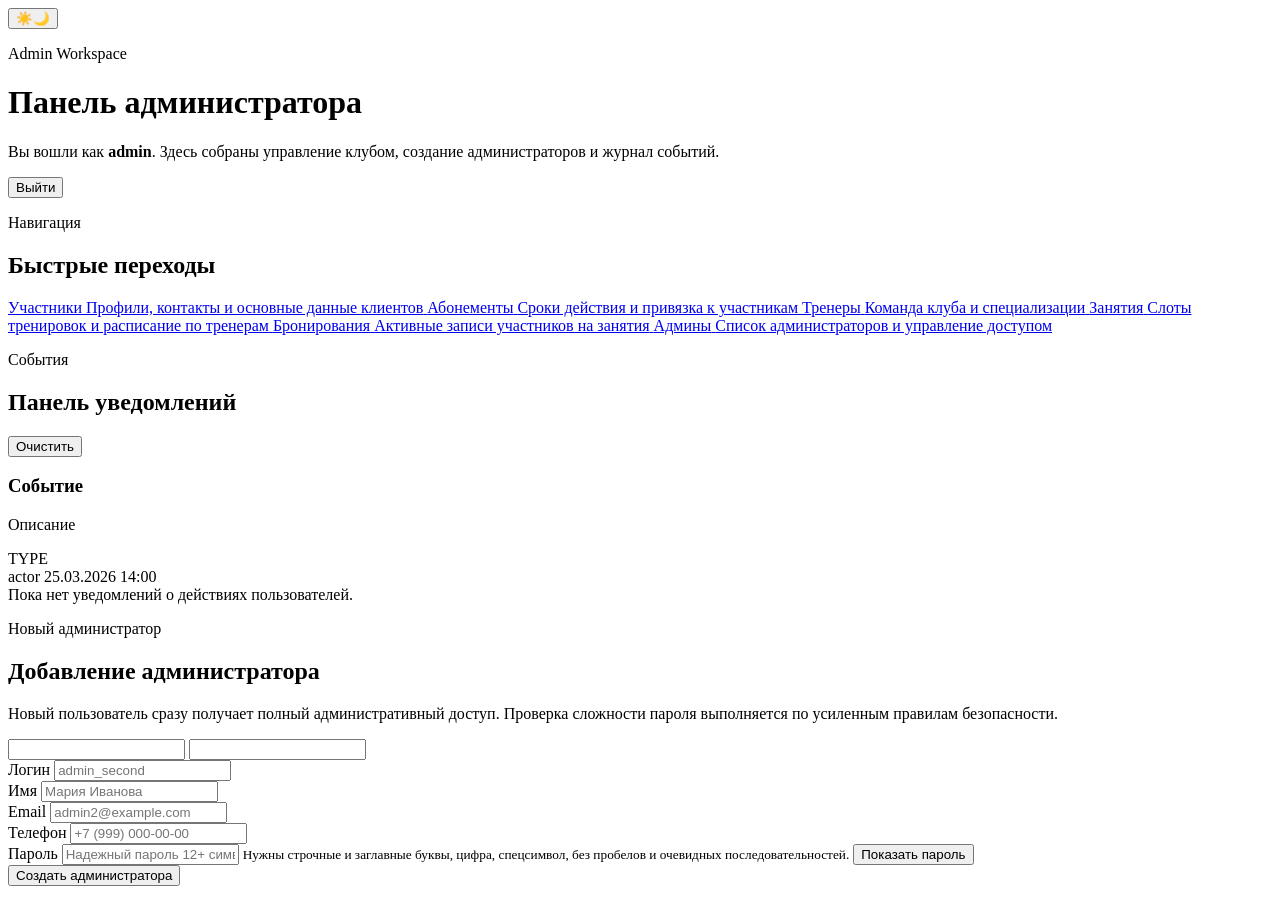
==== src/main/resources/templates/admin-dashboard.html @ 524a0e13 "Initial commit" ====
<!DOCTYPE html>
<html lang="ru" xmlns:th="http://www.thymeleaf.org">
<head>
    <meta charset="UTF-8">
    <title>Панель администратора | Fitness Club</title>
    <meta name="viewport" content="width=device-width, initial-scale=1" />
    <script>
        document.documentElement.setAttribute(
            "data-theme",
            localStorage.getItem("fitnessclub-theme")
            || (window.matchMedia && window.matchMedia("(prefers-color-scheme: dark)").matches ? "dark" : "light")
        );
    </script>
    <link rel="preconnect" href="https://fonts.googleapis.com">
    <link rel="preconnect" href="https://fonts.gstatic.com" crossorigin>
    <link href="https://fonts.googleapis.com/css2?family=Manrope:wght@400;500;700;800&family=Space+Grotesk:wght@500;700&display=swap" rel="stylesheet">
    <link rel="stylesheet" href="/css/app-theme.css">
</head>
<body>
<div class="theme-fab">
    <button type="button" class="theme-toggle" data-theme-toggle aria-label="Переключить тему">
        <span class="theme-toggle-thumb"></span>
        <span class="theme-toggle-track"><span>☀️</span><span>🌙</span></span>
    </button>
</div>
<main class="page-shell">
    <header class="panel app-header">
        <div class="header-meta">
            <p class="hero-kicker">Admin Workspace</p>
            <h1 class="page-title">Панель администратора</h1>
            <p class="page-subtitle">Вы вошли как <strong th:text="${dashboard.login}">admin</strong>. Здесь собраны управление клубом, создание администраторов и журнал событий.</p>
        </div>
        <div class="header-actions">
            <form th:action="@{/logout}" method="post">
                <input type="hidden" th:name="${_csrf.parameterName}" th:value="${_csrf.token}" />
                <button class="button button-secondary" type="submit">Выйти</button>
            </form>
        </div>
    </header>

    <div th:if="${successMessage}" class="status-banner success" data-auto-dismiss th:text="${successMessage}"></div>
    <div th:if="${errorMessage}" class="status-banner error" data-auto-dismiss th:text="${errorMessage}"></div>

    <section class="app-grid admin-col">
        <div class="stack">
            <section class="panel">
                <p class="section-kicker">Навигация</p>
                <h2 class="section-title">Быстрые переходы</h2>
                <div class="actions-grid five spaced-top">
                    <a href="/members-page" class="quick-link">
                        <span>Участники</span>
                        <span>Профили, контакты и основные данные клиентов</span>
                    </a>
                    <a href="/subscriptions-page" class="quick-link">
                        <span>Абонементы</span>
                        <span>Сроки действия и привязка к участникам</span>
                    </a>
                    <a href="/trainers-page" class="quick-link">
                        <span>Тренеры</span>
                        <span>Команда клуба и специализации</span>
                    </a>
                    <a href="/lessons-page" class="quick-link">
                        <span>Занятия</span>
                        <span>Слоты тренировок и расписание по тренерам</span>
                    </a>
                    <a href="/bookings-page" class="quick-link">
                        <span>Бронирования</span>
                        <span>Активные записи участников на занятия</span>
                    </a>
                    <a href="/admin/admins" class="quick-link">
                        <span>Админы</span>
                        <span>Список администраторов и управление доступом</span>
                    </a>
                </div>
            </section>

            <section class="panel">
                <div class="notification-header">
                    <div>
                        <p class="section-kicker">События</p>
                        <h2 class="section-title">Панель уведомлений</h2>
                    </div>
                    <div class="inline-actions">
                        <span class="stats-badge" th:text="${dashboard.notifications.size() + ' событий'}"></span>
                        <form th:if="${!dashboard.notifications.isEmpty()}" th:action="@{/admin/notifications/clear}" method="post">
                            <input type="hidden" th:name="${_csrf.parameterName}" th:value="${_csrf.token}" />
                            <button class="button button-danger" type="submit">Очистить</button>
                        </form>
                    </div>
                </div>

                <div class="notice-list spaced-top" th:if="${!dashboard.notifications.isEmpty()}">
                    <article th:each="notification : ${dashboard.notifications}" class="notification-card">
                        <div class="notification-header">
                            <div>
                                <h3 class="section-title notification-title" th:text="${notification.title}">Событие</h3>
                                <p class="section-copy spaced-top" th:text="${notification.message}">Описание</p>
                            </div>
                            <span class="tag" th:text="${notification.type}">TYPE</span>
                        </div>
                        <div class="notification-meta">
                            <span th:text="${notification.actorLogin}">actor</span>
                            <span th:text="${#temporals.format(notification.createdAt, 'dd.MM.yyyy HH:mm')}">25.03.2026 14:00</span>
                        </div>
                    </article>
                </div>

                <div th:if="${dashboard.notifications.isEmpty()}" class="empty-state spaced-top">
                    Пока нет уведомлений о действиях пользователей.
                </div>
            </section>
        </div>

        <aside class="panel">
            <p class="section-kicker">Новый администратор</p>
            <h2 class="section-title">Добавление администратора</h2>
            <p class="section-copy spaced-top">
                Новый пользователь сразу получает полный административный доступ. Проверка сложности пароля выполняется по усиленным правилам безопасности.
            </p>

            <form th:action="@{/admin/create}" method="post" class="form-stack spaced-top" autocomplete="off">
                <input type="hidden" th:name="${_csrf.parameterName}" th:value="${_csrf.token}" />
                <input type="text" class="sr-only" autocomplete="username">
                <input type="password" class="sr-only" autocomplete="new-password">

                <div class="field">
                    <label for="login">Логин</label>
                    <input id="login" name="login" required placeholder="admin_second">
                </div>
                <div class="field">
                    <label for="name">Имя</label>
                    <input id="name" name="name" required placeholder="Мария Иванова">
                </div>
                <div class="field">
                    <label for="email">Email</label>
                    <input id="email" name="email" type="email" required placeholder="admin2@example.com">
                </div>
                <div class="field">
                    <label for="phone">Телефон</label>
                    <input id="phone" name="phone" data-phone-input autocomplete="tel" placeholder="+7 (999) 000-00-00">
                </div>
                <div class="field">
                    <label for="password">Пароль</label>
                    <input id="password" name="password" type="password" required autocomplete="new-password" placeholder="Надежный пароль 12+ символов">
                    <small>Нужны строчные и заглавные буквы, цифра, спецсимвол, без пробелов и очевидных последовательностей.</small>
                    <button type="button" class="link-button button-secondary" data-password-toggle="password">Показать пароль</button>
                </div>
                <button class="button button-primary" type="submit">Создать администратора</button>
            </form>
        </aside>
    </section>
</main>
<script src="/js/theme.js"></script>
</body>
</html>
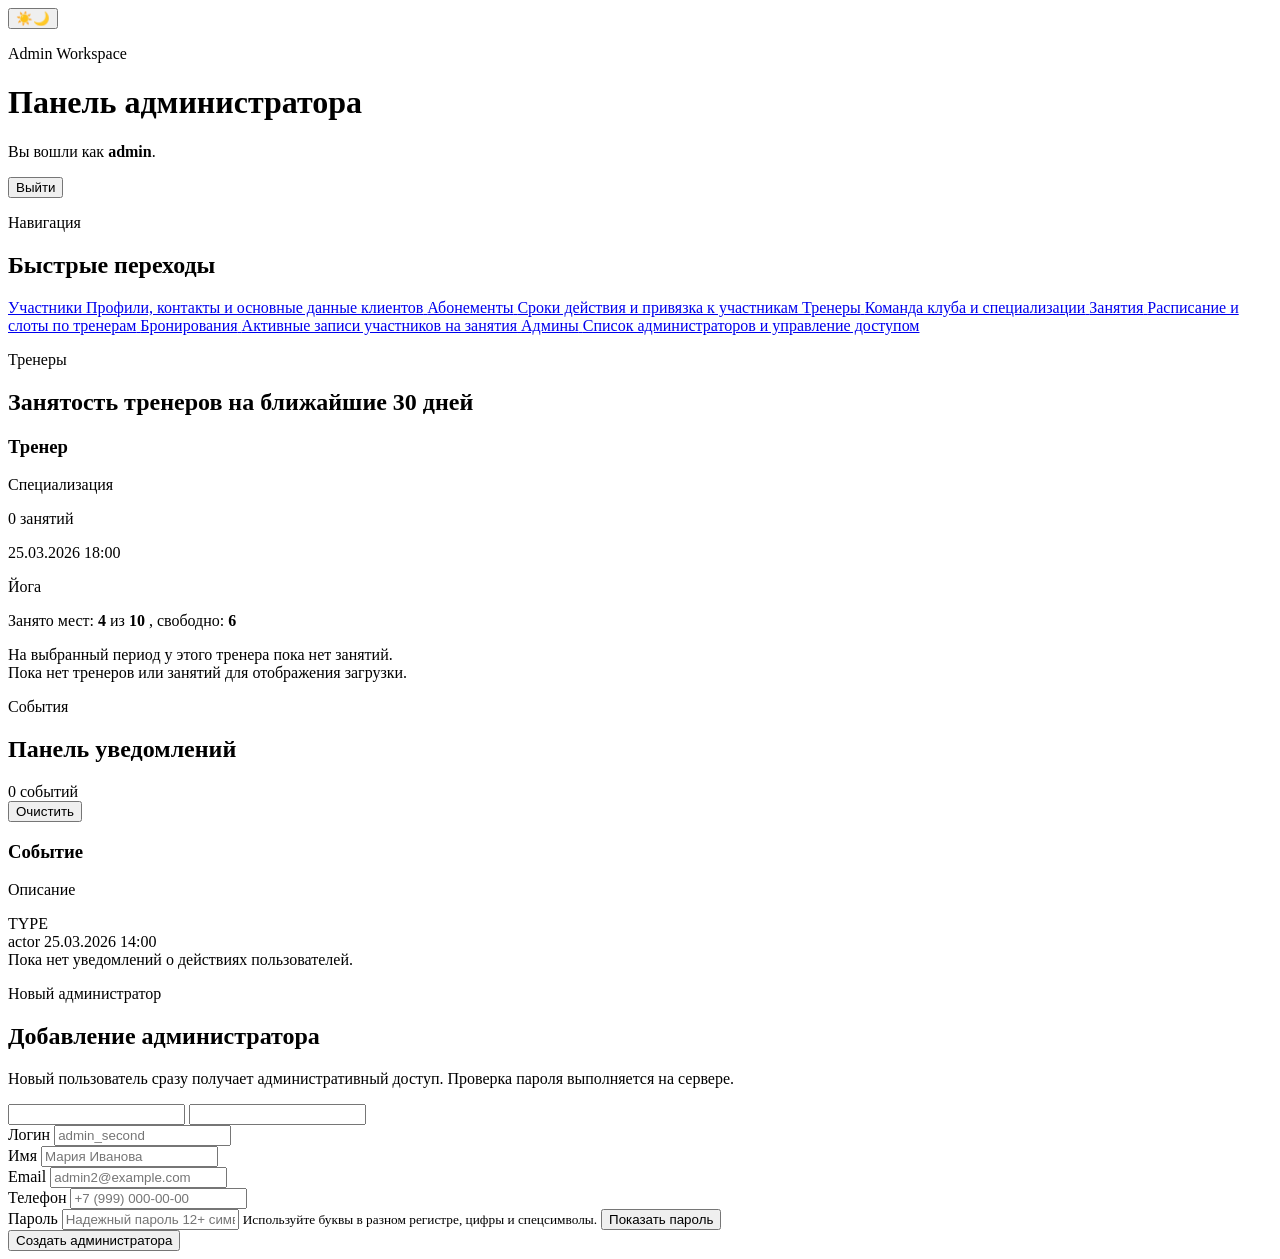
==== commit 630e5e91: "Update security and member workflow" ====
--- a/src/main/resources/templates/admin-dashboard.html
+++ b/src/main/resources/templates/admin-dashboard.html
@@ -28,7 +28,7 @@
         <div class="header-meta">
             <p class="hero-kicker">Admin Workspace</p>
             <h1 class="page-title">Панель администратора</h1>
-            <p class="page-subtitle">Вы вошли как <strong th:text="${dashboard.login}">admin</strong>. Здесь собраны управление клубом, создание администраторов и журнал событий.</p>
+            <p class="page-subtitle">Вы вошли как <strong th:text="${dashboard.login}">admin</strong>.</p>
         </div>
         <div class="header-actions">
             <form th:action="@{/logout}" method="post">
@@ -61,7 +61,7 @@
                     </a>
                     <a href="/lessons-page" class="quick-link">
                         <span>Занятия</span>
-                        <span>Слоты тренировок и расписание по тренерам</span>
+                        <span>Расписание и слоты по тренерам</span>
                     </a>
                     <a href="/bookings-page" class="quick-link">
                         <span>Бронирования</span>
@@ -75,13 +75,50 @@
             </section>
 
             <section class="panel">
+                <p class="section-kicker">Тренеры</p>
+                <h2 class="section-title">Занятость тренеров на ближайшие 30 дней</h2>
+                <div class="stack spaced-top" th:if="${!dashboard.trainerWorkloads.isEmpty()}">
+                    <article th:each="trainer : ${dashboard.trainerWorkloads}" class="schedule-card">
+                        <div class="notification-header">
+                            <div>
+                                <h3 class="section-title schedule-heading" th:text="${trainer.trainerName}">Тренер</h3>
+                                <p class="section-copy spaced-top" th:text="${trainer.specialization != null and !trainer.specialization.isBlank() ? trainer.specialization : 'Специализация не указана'}">Специализация</p>
+                            </div>
+                            <span class="stats-badge" th:text="${trainer.lessons.size() + ' занятий'}">0 занятий</span>
+                        </div>
+
+                        <div class="stack spaced-top" th:if="${!trainer.lessons.isEmpty()}">
+                            <article th:each="lesson : ${trainer.lessons}" class="mini-card">
+                                <p class="mini-label" th:text="${#temporals.format(lesson.dateTime, 'dd.MM.yyyy HH:mm')}">25.03.2026 18:00</p>
+                                <p class="mini-value" th:text="${lesson.lessonName}">Йога</p>
+                                <p class="section-copy spaced-top">
+                                    Занято мест: <strong th:text="${lesson.bookedSeats}">4</strong>
+                                    из
+                                    <strong th:text="${lesson.capacity}">10</strong>
+                                    , свободно:
+                                    <strong th:text="${lesson.availableSeats}">6</strong>
+                                </p>
+                            </article>
+                        </div>
+
+                        <div th:if="${trainer.lessons.isEmpty()}" class="empty-state spaced-top">
+                            На выбранный период у этого тренера пока нет занятий.
+                        </div>
+                    </article>
+                </div>
+                <div th:if="${dashboard.trainerWorkloads.isEmpty()}" class="empty-state spaced-top">
+                    Пока нет тренеров или занятий для отображения загрузки.
+                </div>
+            </section>
+
+            <section class="panel">
                 <div class="notification-header">
                     <div>
                         <p class="section-kicker">События</p>
                         <h2 class="section-title">Панель уведомлений</h2>
                     </div>
                     <div class="inline-actions">
-                        <span class="stats-badge" th:text="${dashboard.notifications.size() + ' событий'}"></span>
+                        <span class="stats-badge" th:text="${dashboard.notifications.size() + ' событий'}">0 событий</span>
                         <form th:if="${!dashboard.notifications.isEmpty()}" th:action="@{/admin/notifications/clear}" method="post">
                             <input type="hidden" th:name="${_csrf.parameterName}" th:value="${_csrf.token}" />
                             <button class="button button-danger" type="submit">Очистить</button>
@@ -115,7 +152,7 @@
             <p class="section-kicker">Новый администратор</p>
             <h2 class="section-title">Добавление администратора</h2>
             <p class="section-copy spaced-top">
-                Новый пользователь сразу получает полный административный доступ. Проверка сложности пароля выполняется по усиленным правилам безопасности.
+                Новый пользователь сразу получает административный доступ. Проверка пароля выполняется на сервере.
             </p>
 
             <form th:action="@{/admin/create}" method="post" class="form-stack spaced-top" autocomplete="off">
@@ -142,7 +179,7 @@
                 <div class="field">
                     <label for="password">Пароль</label>
                     <input id="password" name="password" type="password" required autocomplete="new-password" placeholder="Надежный пароль 12+ символов">
-                    <small>Нужны строчные и заглавные буквы, цифра, спецсимвол, без пробелов и очевидных последовательностей.</small>
+                    <small>Используйте буквы в разном регистре, цифры и спецсимволы.</small>
                     <button type="button" class="link-button button-secondary" data-password-toggle="password">Показать пароль</button>
                 </div>
                 <button class="button button-primary" type="submit">Создать администратора</button>
